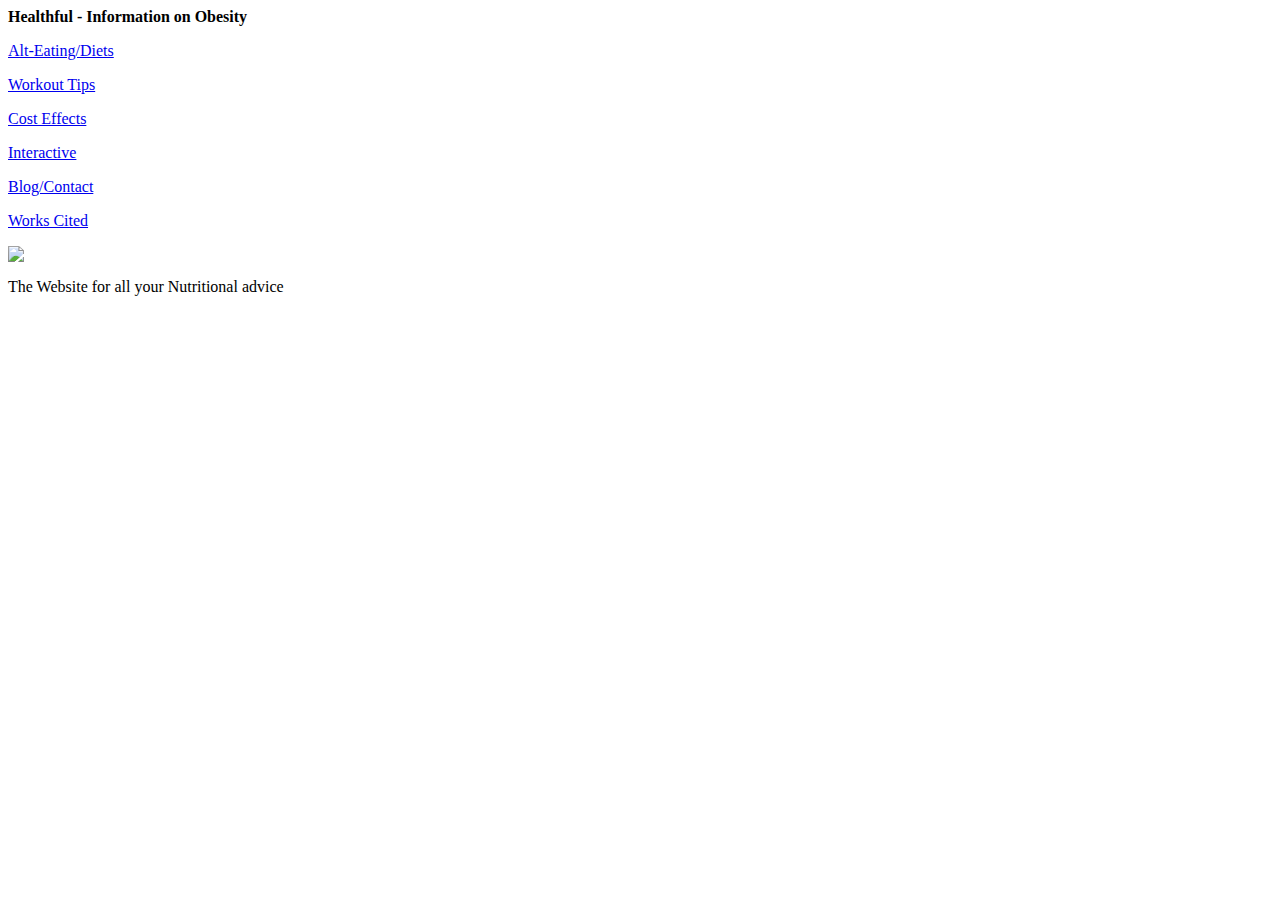
==== mainpage.html @ 0d79dcb2 "#3" ====
<html>
<header>
    <title>Healthful</title>
    <link rel="Stylesheet" type="text/css" href="mainpage.css"/>
</header>
<body>
<p id="title"><strong>Healthful - Information on Obesity</strong></p>
<div id="mainmargin" class="square"></div>
<div id="dog" class="square">
   <p><a href="file:///C:/Users/alexc/Desktop/VisualStudioCode/Code-a-Thon%20Project/alteating.html">Alt-Eating/Diets</a></p>
</div>
<div id="dog2" class="square">
    <p><a href="file:///C:/Users/alexc/Desktop/VisualStudioCode/Code-a-Thon%20Project/workouttips.html">Workout Tips</a></p>
</div>
<div id="dog3" class="square">
    <p><a href="file:///C:/Users/alexc/Desktop/VisualStudioCode/Code-a-Thon%20Project/costeffects.html">Cost Effects</a></p>
</div>
<div id="dog4" class="square">
    <p><a href="file:///C:/Users/alexc/Desktop/VisualStudioCode/Code-a-Thon%20Project/intsim.html">Interactive</a></p>
</div>
<div id="dog5" class="square">
    <p><a href="file:///C:/Users/alexc/Desktop/VisualStudioCode/Code-a-Thon%20Project/blogcontact.html">Blog/Contact</a></p>
</div>
<div id="dog6" class="square">
        <p><a href="file:///C:/Users/alexc/Desktop/VisualStudioCode/Code-a-Thon%20Project/workscited.html">Works Cited</a></p>



<img id="nutritionimg" src="http://meekchiro.com/clients/2043/images/thrive_nutrition.jpg">

<p id="motto">The Website for all your Nutritional advice</p>
    </div>

</body>

</html>
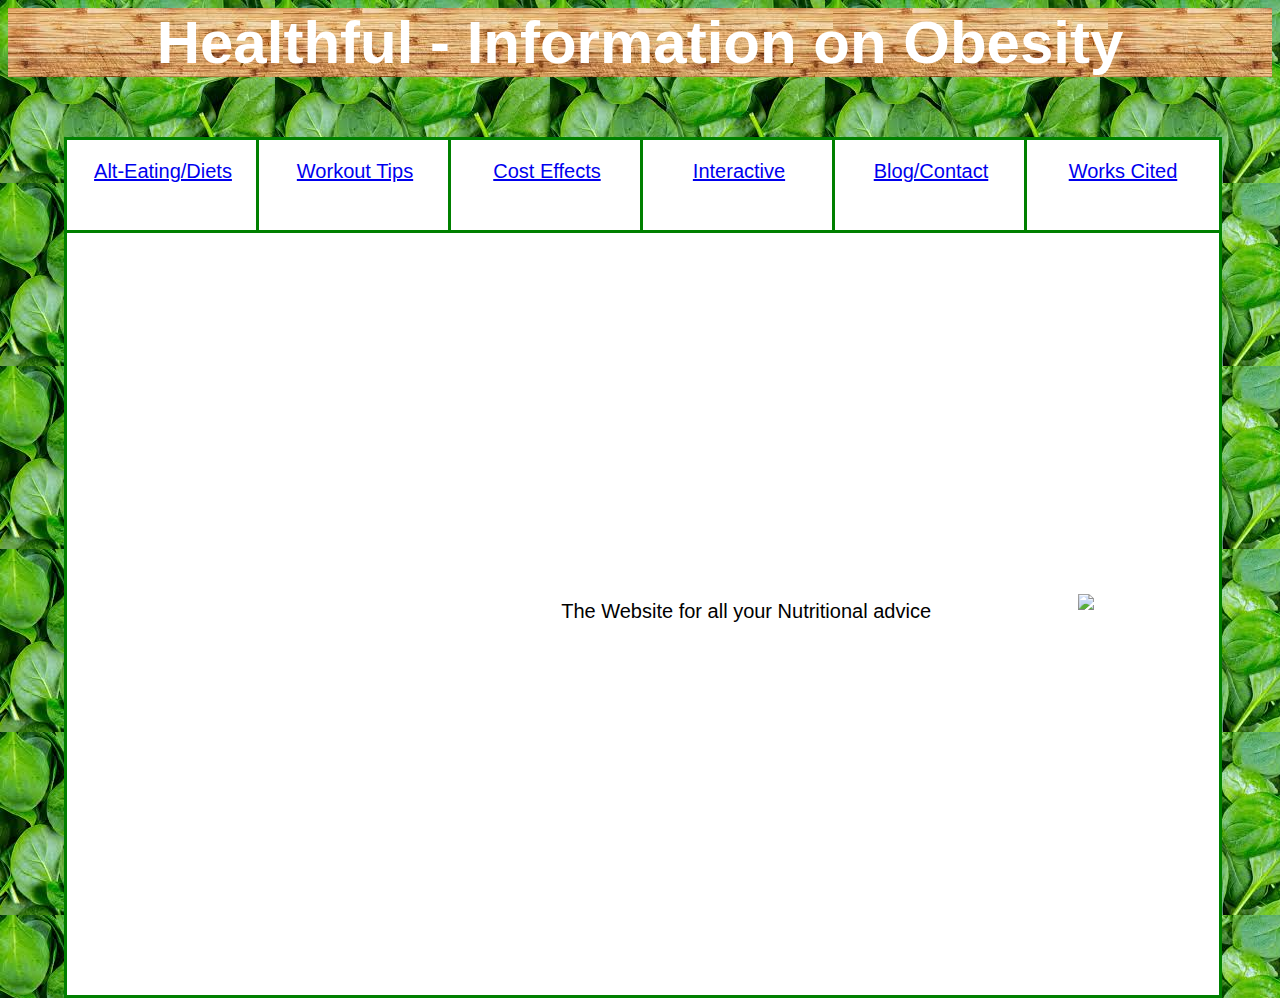
==== commit 6ebecd1c: "Add files via upload" ====
--- a/mainpage.html
+++ b/mainpage.html
@@ -7,22 +7,22 @@
 <p id="title"><strong>Healthful - Information on Obesity</strong></p>
 <div id="mainmargin" class="square"></div>
 <div id="dog" class="square">
-   <p><a href="file:///C:/Users/alexc/Desktop/VisualStudioCode/Code-a-Thon%20Project/alteating.html">Alt-Eating/Diets</a></p>
+   <p><a href="alteating.html">Alt-Eating/Diets</a></p>
 </div>
 <div id="dog2" class="square">
-    <p><a href="file:///C:/Users/alexc/Desktop/VisualStudioCode/Code-a-Thon%20Project/workouttips.html">Workout Tips</a></p>
+    <p><a href="workouttips.html">Workout Tips</a></p>
 </div>
 <div id="dog3" class="square">
-    <p><a href="file:///C:/Users/alexc/Desktop/VisualStudioCode/Code-a-Thon%20Project/costeffects.html">Cost Effects</a></p>
+    <p><a href="costeffects.html">Cost Effects</a></p>
 </div>
 <div id="dog4" class="square">
-    <p><a href="file:///C:/Users/alexc/Desktop/VisualStudioCode/Code-a-Thon%20Project/intsim.html">Interactive</a></p>
+    <p><a href="intsim.html">Interactive</a></p>
 </div>
 <div id="dog5" class="square">
-    <p><a href="file:///C:/Users/alexc/Desktop/VisualStudioCode/Code-a-Thon%20Project/blogcontact.html">Blog/Contact</a></p>
+    <p><a href="blogcontact.html">Blog/Contact</a></p>
 </div>
 <div id="dog6" class="square">
-        <p><a href="file:///C:/Users/alexc/Desktop/VisualStudioCode/Code-a-Thon%20Project/workscited.html">Works Cited</a></p>
+        <p><a href="workscited.html">Works Cited</a></p>
 
 
 
@@ -33,4 +33,4 @@
 
 </body>
 
-</html>
+</html>--- a/mainpage.css
+++ b/mainpage.css
@@ -0,0 +1,103 @@
+
+p{
+    font-family: 'Trebuchet MS', 'Lucida Sans Unicode', 'Lucida Grande', 'Lucida Sans', Arial, sans-serif
+}
+#title{
+    font-size: 60px; 
+    text-align: center;
+    color: white;
+    background-image: url([data-uri]);
+}
+body{
+    background-image: url([data-uri]
+    )
+}
+.Square{
+    height: 95%;
+    width: 90%;
+    position: absolute;
+    left:5%;
+    background-color: white;
+    border-style: solid;
+    border-width: medium;
+    border-color: green;
+}
+
+#dog{
+    height: 10%;
+    width: 15%;
+    position: absolute;
+    left: 5%;
+    background-image: url(http://isilaltay.com/img/1872631.png); 
+    object-fit: cover;
+    text-anchor: middle;
+    text-align: center;
+    font-size: 20px;
+}
+#dog2{
+    height: 10%;
+    width: 15%;
+    position: absolute;
+    left: 20%;
+    background-image: url(http://isilaltay.com/img/1872631.png);
+    object-fit: cover;
+    text-anchor: middle;
+    text-align: center;
+    font-size: 20px;
+}
+#dog3{
+    height: 10%;
+    width: 15%;
+    position: absolute;
+    left: 35%;
+    background-image: url(http://isilaltay.com/img/1872631.png);
+    object-fit: cover;
+    text-anchor: middle;
+    text-align: center;
+    font-size: 20px;
+}
+#dog4{
+    height: 10%;
+    width: 15%;
+    position: absolute;
+    left: 50%;
+    background-image: url(http://isilaltay.com/img/1872631.png);
+    object-fit: cover;
+    text-anchor: middle;
+    text-align: center;
+    font-size: 20px;
+}
+#dog5{
+    height: 10%;
+    width: 15%;
+    position: absolute;
+    left: 65%;
+    background-image: url(http://isilaltay.com/img/1872631.png);
+    object-fit: cover;
+    text-anchor: middle;
+    text-align: center;
+    font-size: 20px;}
+    #dog6{
+        height: 10%;
+        width: 15%;
+        position: absolute;
+        left: 80%;
+        background-image: url(http://isilaltay.com/img/1872631.png);
+        object-fit: cover;
+        text-anchor: middle;
+        text-align: center;
+        font-size: 20px;}
+    #nutritionimg{
+        position: absolute;
+        right: 65%;
+        bottom: -380px;
+    }
+    #motto{
+        position: absolute;
+        text-align: center;
+        text-overflow: ellipsis;
+        overflow: hidden;
+        white-space: nowrap;
+        right: 150%;
+        top: 440px;
+    }
